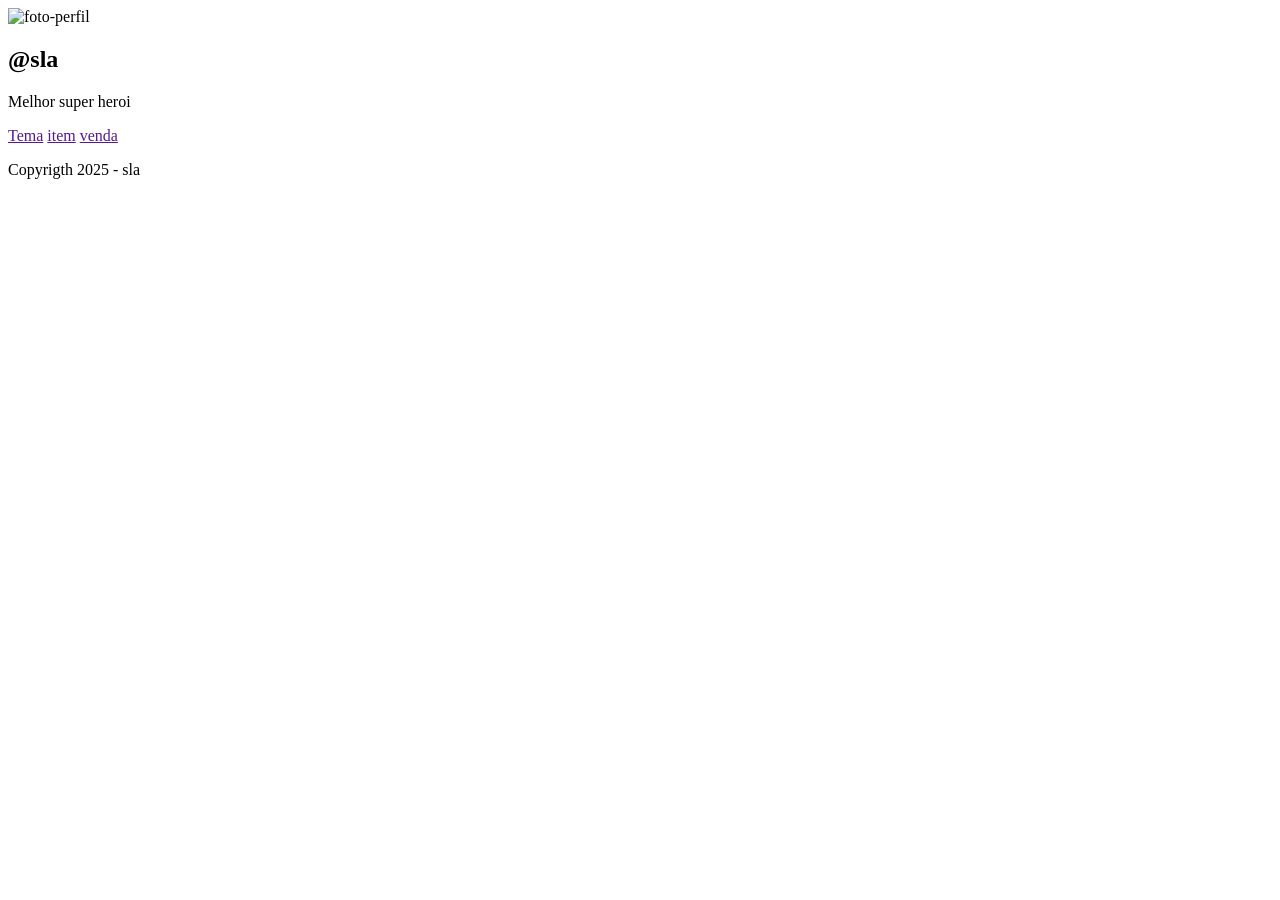
==== index.html @ c44ea2c0 "primeiro style" ====
<!DOCTYPE html>
<html lang="pt-BR">
<head>
    <meta charset="UTF-8">
    <meta name="viewport" content="width=device-width, initial-scale=1.0">
    <title>Document</title>
    <link rel="stylesheet" href="style.css">
</head>
<body>

    <section>
        <header>
           <img src="img/gamelogo.jpg" alt="foto-perfil">
           <h1>@sla</h1>
           <p>Melhor super heroi</p>
        </header>
        <main>
            <a href="">Tema</a>
            <a href="">item</a>
            <a href="">venda</a>
        </main>
    </section>
    <p class="footer">Copyrigth 2025 - sla</p>
</body>
</html>
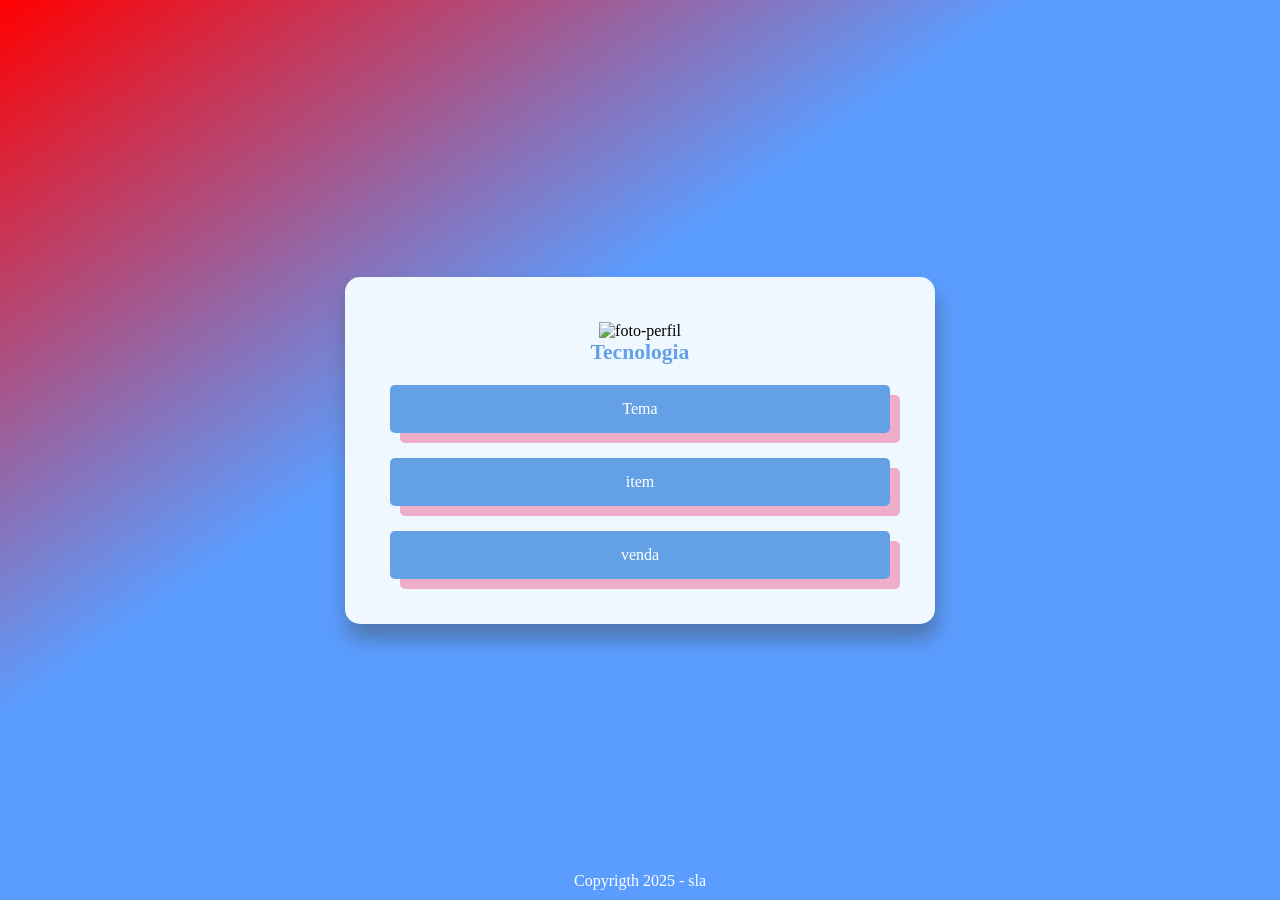
==== commit 8c01381e: "item.html" ====
--- a/index.html
+++ b/index.html
@@ -11,8 +11,8 @@
     <section>
         <header>
            <img src="img/gamelogo.jpg" alt="foto-perfil">
-           <h1>@sla</h1>
-           <p>Melhor super heroi</p>
+           <h1>Tecnologia</h1>
+           <p></p>
         </header>
         <main>
             <a href="">Tema</a>
--- a/style.css
+++ b/style.css
@@ -0,0 +1,87 @@
+*{
+    margin: 0;
+    padding: 0;
+}
+
+bodY{
+    display: flex;
+    align-items: center;
+    justify-content: center;
+    height: 100vh;
+    background-image: linear-gradient(to bottom right, red 0%, #5b9dff 40%);
+    animation: float 6s infinite alternate;
+}
+
+section{
+    padding: 45px;
+    background-color: aliceblue;
+    width: 500px;
+    border-radius: 15px;
+    display: flex;
+    align-items: center;
+    justify-content: center;
+    flex-direction: column;
+    gap: 20px;
+    text-align: center;
+    box-shadow: 2px 15px 20px rgba(61, 61, 61, .4);
+}
+
+header img{
+    width: 200px;
+    height: 200px;
+}
+
+header h1{
+    color: #63a0e6;
+    font-size: 1.35rem;
+}
+
+main{
+    display: flex;
+    flex-direction: column;
+    width: 100%;
+    gap: 25px;
+}
+
+main a{
+    background: #63a0e6;
+    padding: 15px 0;
+    text-decoration: none;
+    color: white;
+    border-radius: 5px;
+    box-shadow: 10px 10px #eeaeCa;
+    transition: all .5s ease-in-out;
+
+}
+
+main a:hover{
+    opacity: .85;
+}
+
+.footer{
+    position: absolute;
+    bottom: 10px;
+    color: white;
+}
+
+@media (max-width: 620px){
+    section{
+        width: 90%;
+        padding: 30px;
+    }
+    header{
+        width: 100%;
+    }
+    header h3{
+        font-size: 1.3rem;
+        color: red;
+    }
+    main{
+        gap: 15px;
+    }
+    main a{
+        padding: 10 px 0;
+        box-shadow: 5px 5px #eeaeCa;
+    }
+}
+
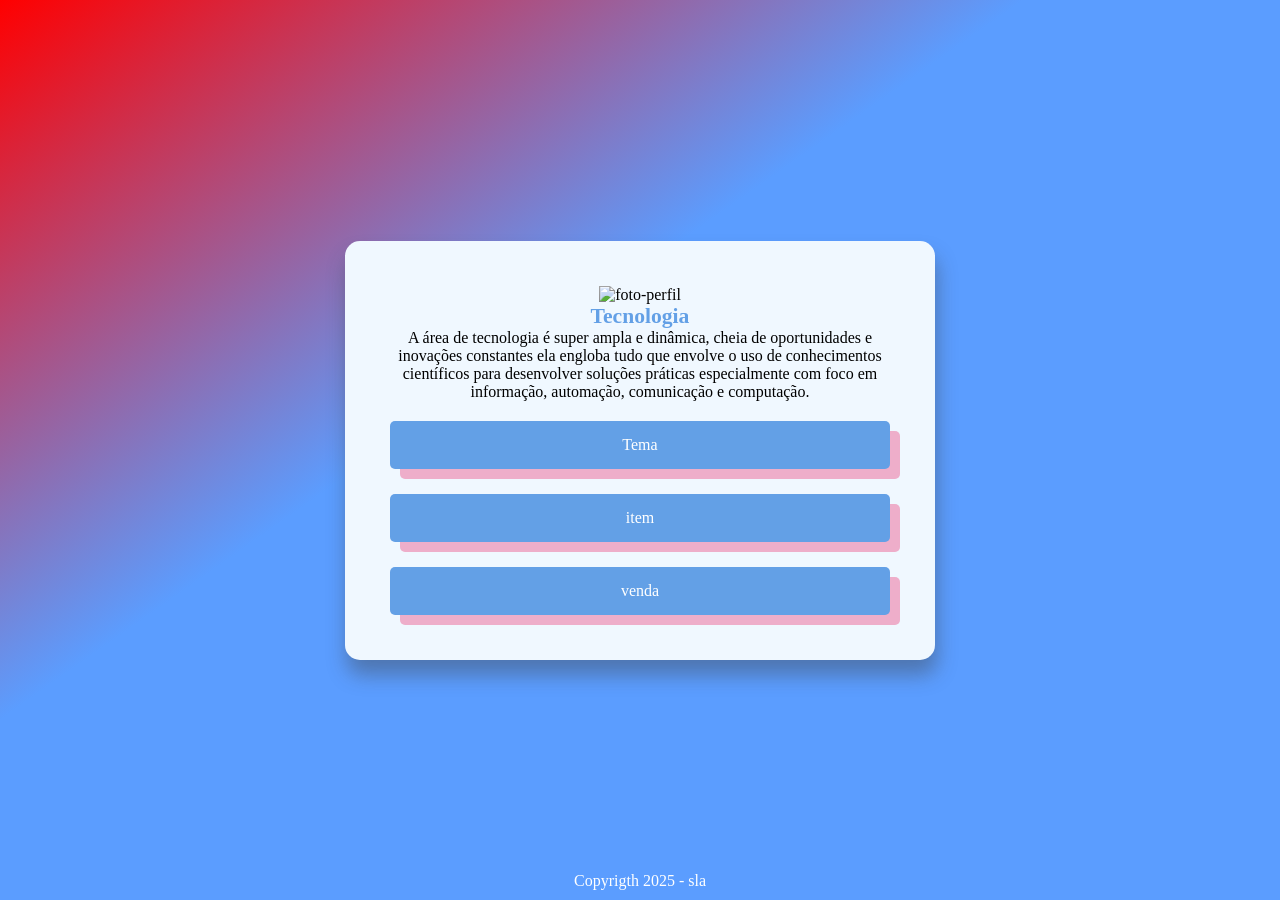
==== commit fff5d6ee: "segundo css" ====
--- a/index.html
+++ b/index.html
@@ -12,7 +12,7 @@
         <header>
            <img src="img/gamelogo.jpg" alt="foto-perfil">
            <h1>Tecnologia</h1>
-           <p></p>
+           <p>A área de tecnologia é super ampla e dinâmica, cheia de oportunidades e inovações constantes ela engloba tudo que envolve o uso de conhecimentos científicos para desenvolver soluções práticas especialmente com foco em informação, automação, comunicação e computação.</p>
         </header>
         <main>
             <a href="">Tema</a>
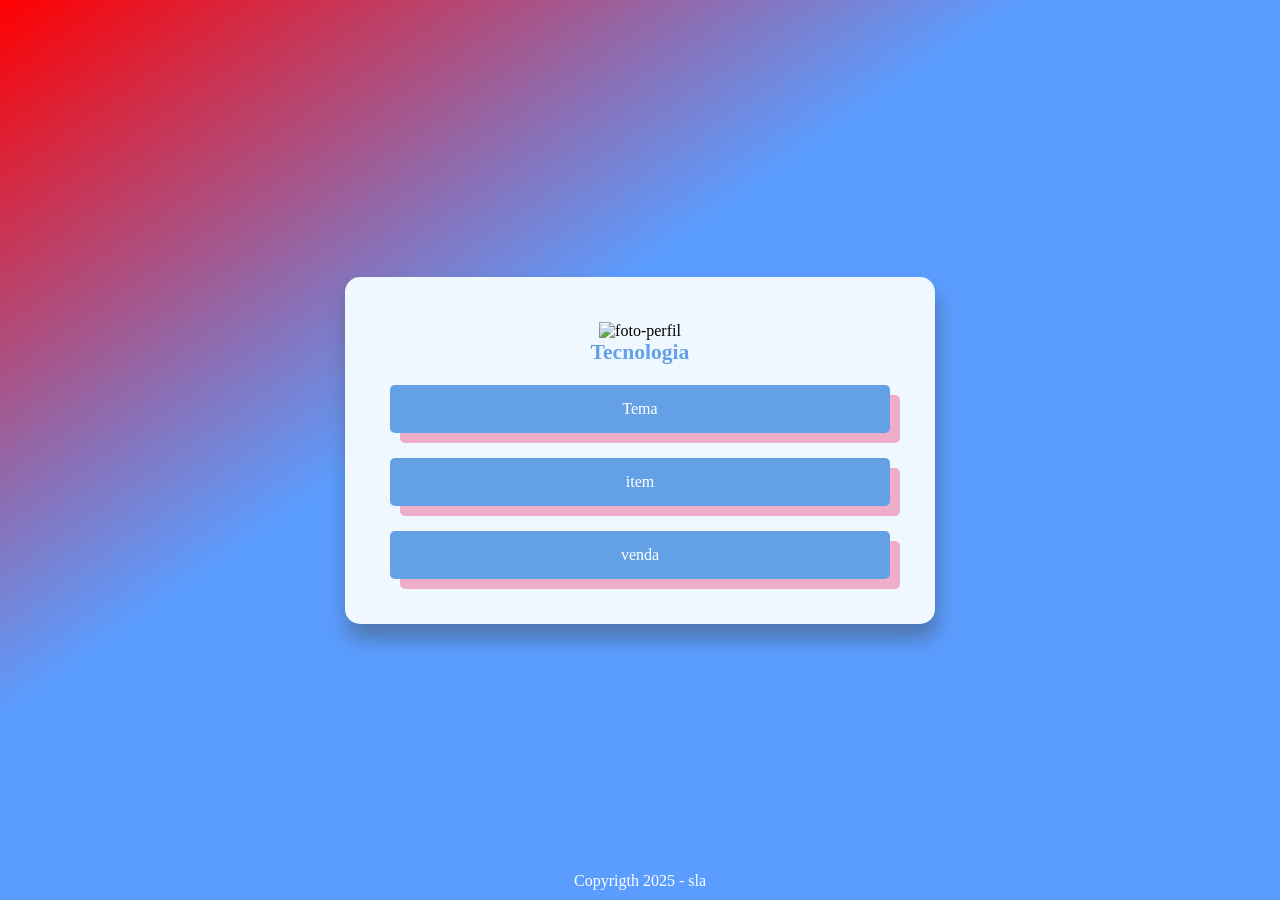
==== commit cf429b7e: "terceiro css" ====
--- a/index.html
+++ b/index.html
@@ -12,7 +12,7 @@
         <header>
            <img src="img/gamelogo.jpg" alt="foto-perfil">
            <h1>Tecnologia</h1>
-           <p>A área de tecnologia é super ampla e dinâmica, cheia de oportunidades e inovações constantes ela engloba tudo que envolve o uso de conhecimentos científicos para desenvolver soluções práticas especialmente com foco em informação, automação, comunicação e computação.</p>
+           <p></p>
         </header>
         <main>
             <a href="">Tema</a>
@@ -21,6 +21,7 @@
         </main>
     </section>
     <p class="footer">Copyrigth 2025 - sla</p>
+     
 </body>
 </html>
     
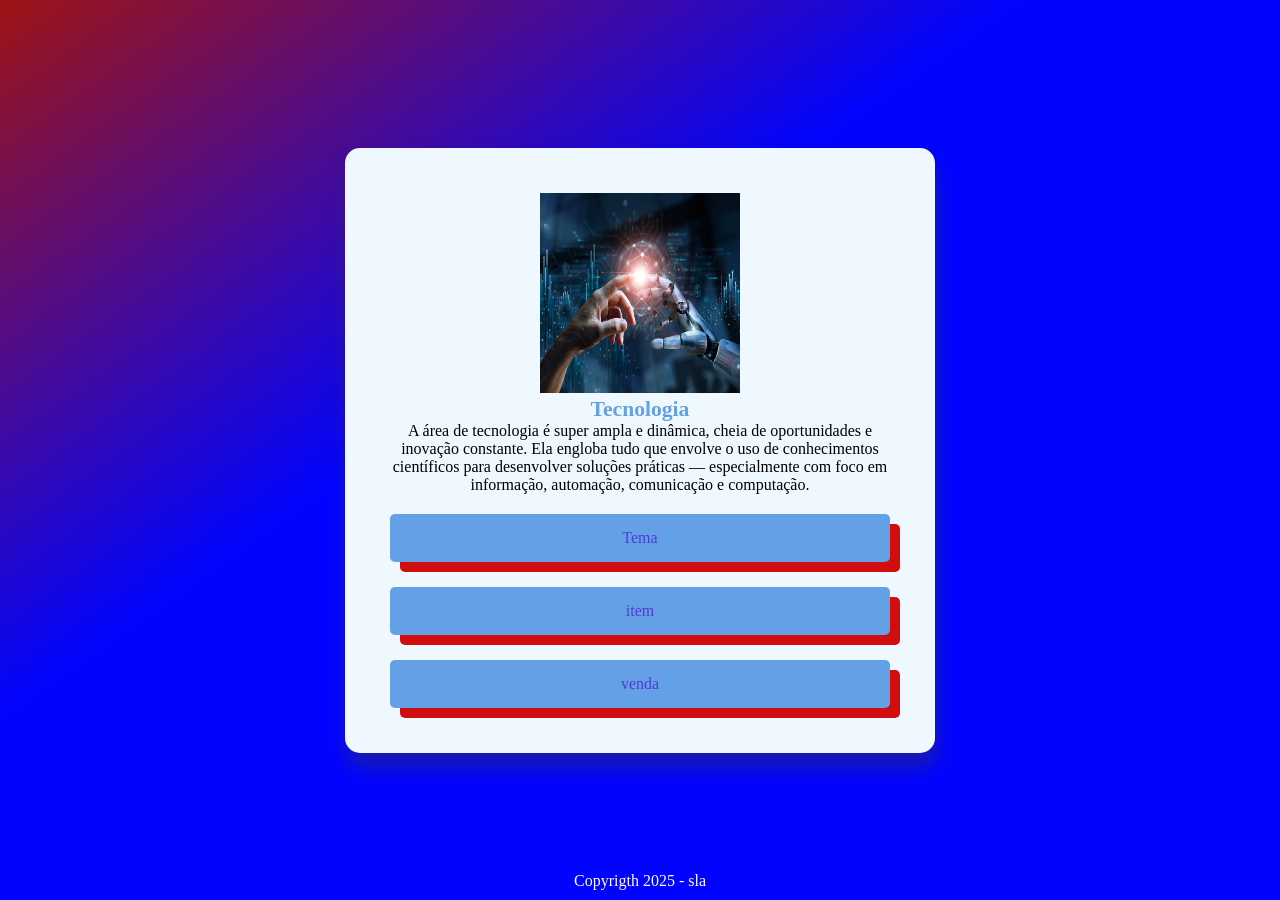
==== commit d0c54a2b: "finalizado" ====
--- a/index.html
+++ b/index.html
@@ -10,14 +10,14 @@
 
     <section>
         <header>
-           <img src="img/gamelogo.jpg" alt="foto-perfil">
+           <img src="img/tecnologia.webp" alt="foto-perfil">
            <h1>Tecnologia</h1>
-           <p></p>
+           <p>A área de tecnologia é super ampla e dinâmica, cheia de oportunidades e inovação constante. Ela engloba tudo que envolve o uso de conhecimentos científicos para desenvolver soluções práticas — especialmente com foco em informação, automação, comunicação e computação.</p>
         </header>
         <main>
-            <a href="">Tema</a>
-            <a href="">item</a>
-            <a href="">venda</a>
+            <a href="index.html">Tema</a>
+            <a href="item.html">item</a>
+            <a href="venda.html">venda</a>
         </main>
     </section>
     <p class="footer">Copyrigth 2025 - sla</p>
--- a/style.css
+++ b/style.css
@@ -8,7 +8,7 @@
     align-items: center;
     justify-content: center;
     height: 100vh;
-    background-image: linear-gradient(to bottom right, red 0%, #5b9dff 40%);
+    background-image: linear-gradient(to bottom right, rgb(158, 20, 20) 0%, #0004ff 40%);
     animation: float 6s infinite alternate;
 }
 
@@ -47,9 +47,9 @@
     background: #63a0e6;
     padding: 15px 0;
     text-decoration: none;
-    color: white;
+    color: rgb(80, 60, 213);
     border-radius: 5px;
-    box-shadow: 10px 10px #eeaeCa;
+    box-shadow: 10px 10px #d20d0d;
     transition: all .5s ease-in-out;
 
 }
@@ -81,7 +81,7 @@
     }
     main a{
         padding: 10 px 0;
-        box-shadow: 5px 5px #eeaeCa;
+        box-shadow: 5px 5px #eeaeae;
     }
 }
 
